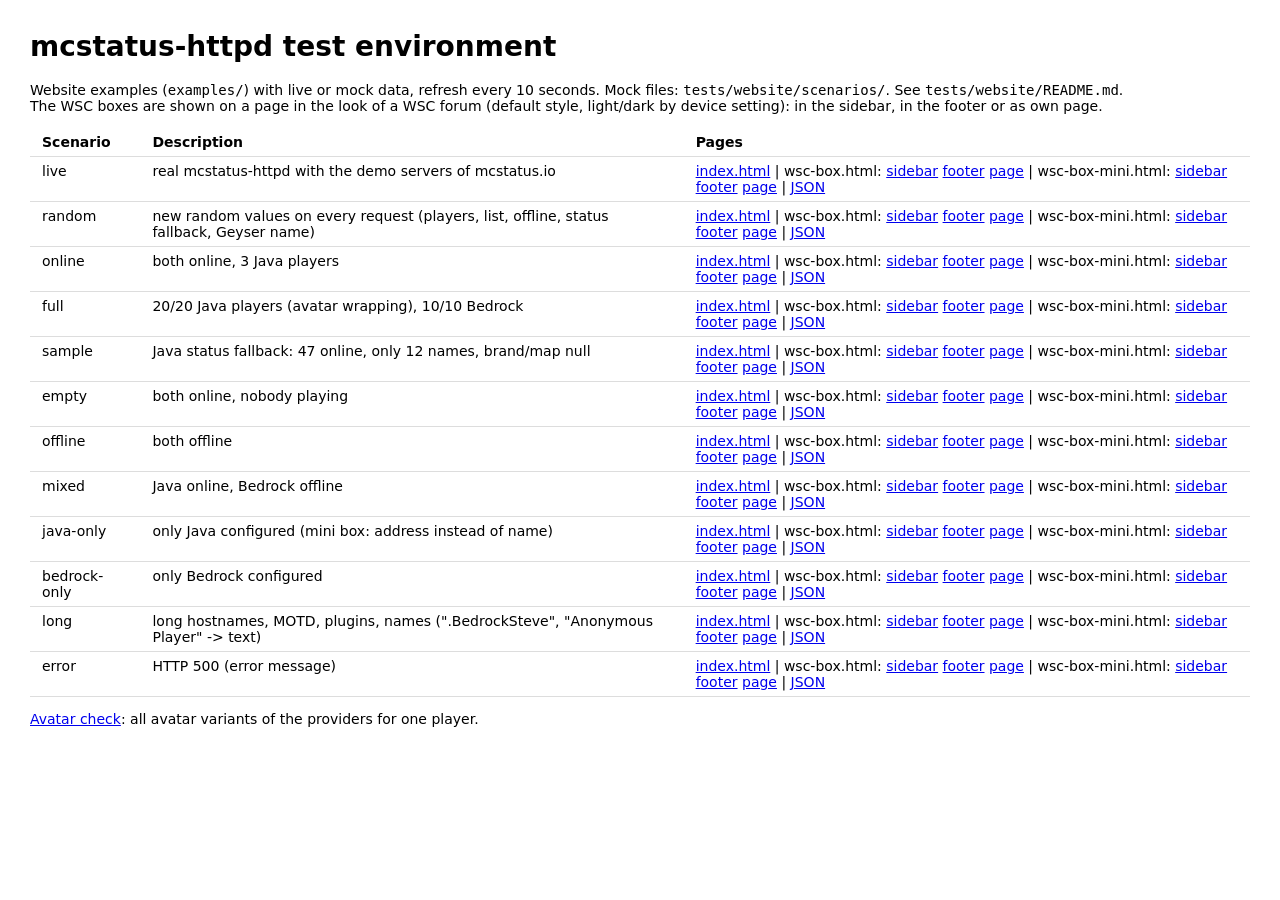
==== tests/website/index.html @ 813ccbbb "examples und devtools and more - examples: Java/Bedrock side by side in wide places (container query" ====
<!DOCTYPE html>
<html lang="en">
<head>
    <meta charset="utf-8">
    <title>mcstatus-httpd test environment</title>
    <style>
    body { margin: 30px; font-family: system-ui, "Segoe UI", Arial, sans-serif; font-size: 14px; }
    table { border-collapse: collapse; }
    th, td { padding: 6px 12px; border-bottom: 1px solid #ddd; text-align: left; vertical-align: top; }
    </style>
</head>
<body>
<h1>mcstatus-httpd test environment</h1>
<p>Website examples (<code>examples/</code>) with live or mock data, refresh every 10 seconds.
   Mock files: <code>tests/website/scenarios/</code>. See <code>tests/website/README.md</code>.<br>
   The WSC boxes are shown on a page in the look of a WSC forum (default style, light/dark by device setting):
   in the sidebar, in the footer or as own page.</p>
<table>
    <tr><th>Scenario</th><th>Description</th><th>Pages</th></tr>
    <tr><td>live</td><td>real mcstatus-httpd with the demo servers of mcstatus.io</td><td data-s="live"></td></tr>
    <tr><td>random</td><td>new random values on every request (players, list, offline, status fallback, Geyser name)</td><td data-s="random"></td></tr>
    <tr><td>online</td><td>both online, 3 Java players</td><td data-s="online"></td></tr>
    <tr><td>full</td><td>20/20 Java players (avatar wrapping), 10/10 Bedrock</td><td data-s="full"></td></tr>
    <tr><td>sample</td><td>Java status fallback: 47 online, only 12 names, brand/map null</td><td data-s="sample"></td></tr>
    <tr><td>empty</td><td>both online, nobody playing</td><td data-s="empty"></td></tr>
    <tr><td>offline</td><td>both offline</td><td data-s="offline"></td></tr>
    <tr><td>mixed</td><td>Java online, Bedrock offline</td><td data-s="mixed"></td></tr>
    <tr><td>java-only</td><td>only Java configured (mini box: address instead of name)</td><td data-s="java-only"></td></tr>
    <tr><td>bedrock-only</td><td>only Bedrock configured</td><td data-s="bedrock-only"></td></tr>
    <tr><td>long</td><td>long hostnames, MOTD, plugins, names (".BedrockSteve", "Anonymous Player" -> text)</td><td data-s="long"></td></tr>
    <tr><td>error</td><td>HTTP 500 (error message)</td><td data-s="error"></td></tr>
</table>
<p><a href="/avatar-check.html">Avatar check</a>: all avatar variants of the providers for one player.</p>
<script>
document.querySelectorAll('[data-s]').forEach((cell) => {
    const s = cell.dataset.s;
    const wsc = (page) => `${page}: ` + ['sidebar', 'footer', 'page']
        .map((position) => `<a href="/wsc/${position}/${s}/${page}">${position}</a>`).join(' ');
    cell.innerHTML = [`<a href="/s/${s}/index.html">index.html</a>`, wsc('wsc-box.html'), wsc('wsc-box-mini.html'),
        `<a href="/s/${s}/mcstatus">JSON</a>`].join(' | ');
});
</script>
</body>
</html>
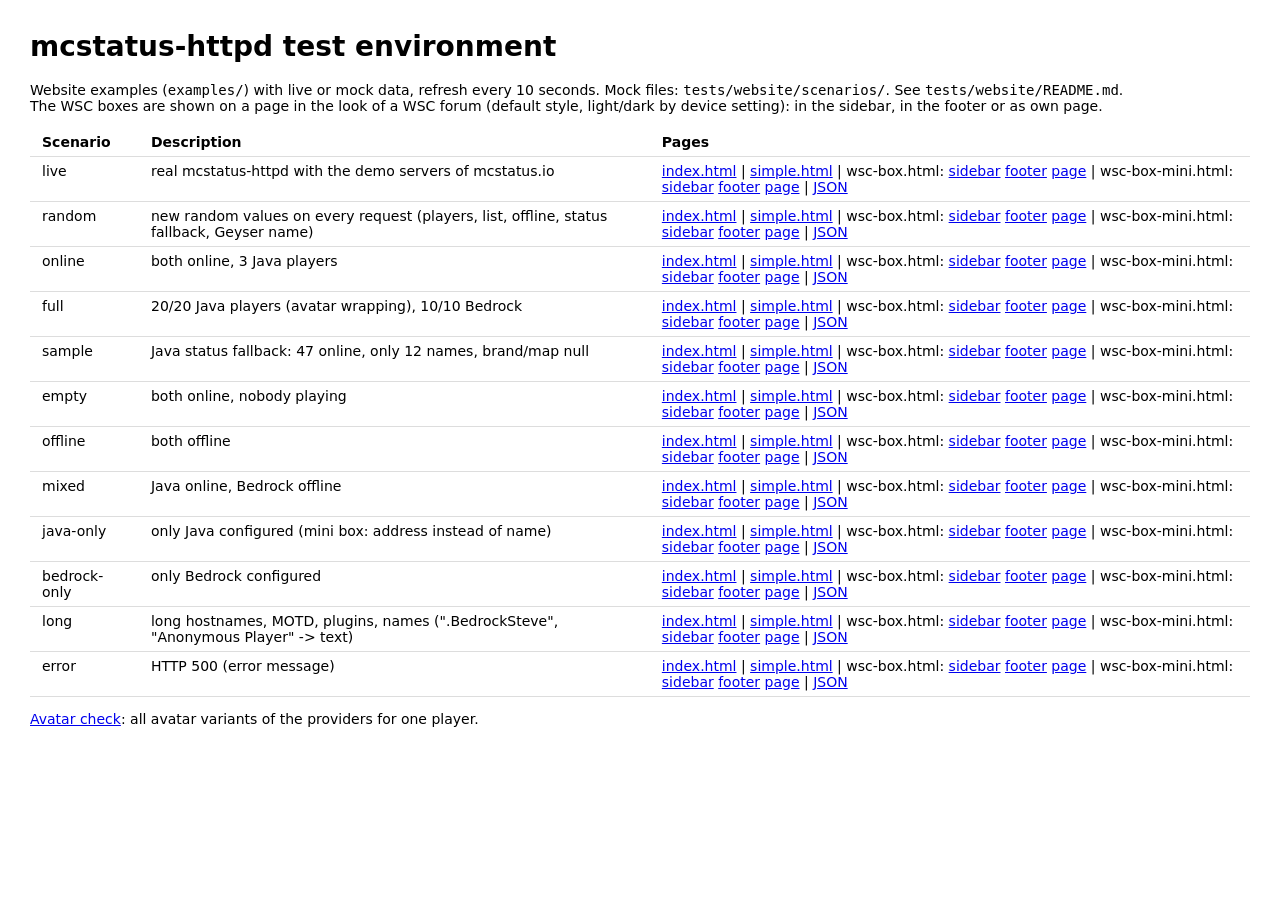
==== commit de1a5962: "examples Add a beginner-friendly plain-text status page and expose it in the website test environmen" ====
--- a/tests/website/index.html
+++ b/tests/website/index.html
@@ -36,8 +36,8 @@
     const s = cell.dataset.s;
     const wsc = (page) => `${page}: ` + ['sidebar', 'footer', 'page']
         .map((position) => `<a href="/wsc/${position}/${s}/${page}">${position}</a>`).join(' ');
-    cell.innerHTML = [`<a href="/s/${s}/index.html">index.html</a>`, wsc('wsc-box.html'), wsc('wsc-box-mini.html'),
-        `<a href="/s/${s}/mcstatus">JSON</a>`].join(' | ');
+    cell.innerHTML = [`<a href="/s/${s}/index.html">index.html</a>`, `<a href="/s/${s}/simple.html">simple.html</a>`,
+        wsc('wsc-box.html'), wsc('wsc-box-mini.html'), `<a href="/s/${s}/mcstatus">JSON</a>`].join(' | ');
 });
 </script>
 </body>
